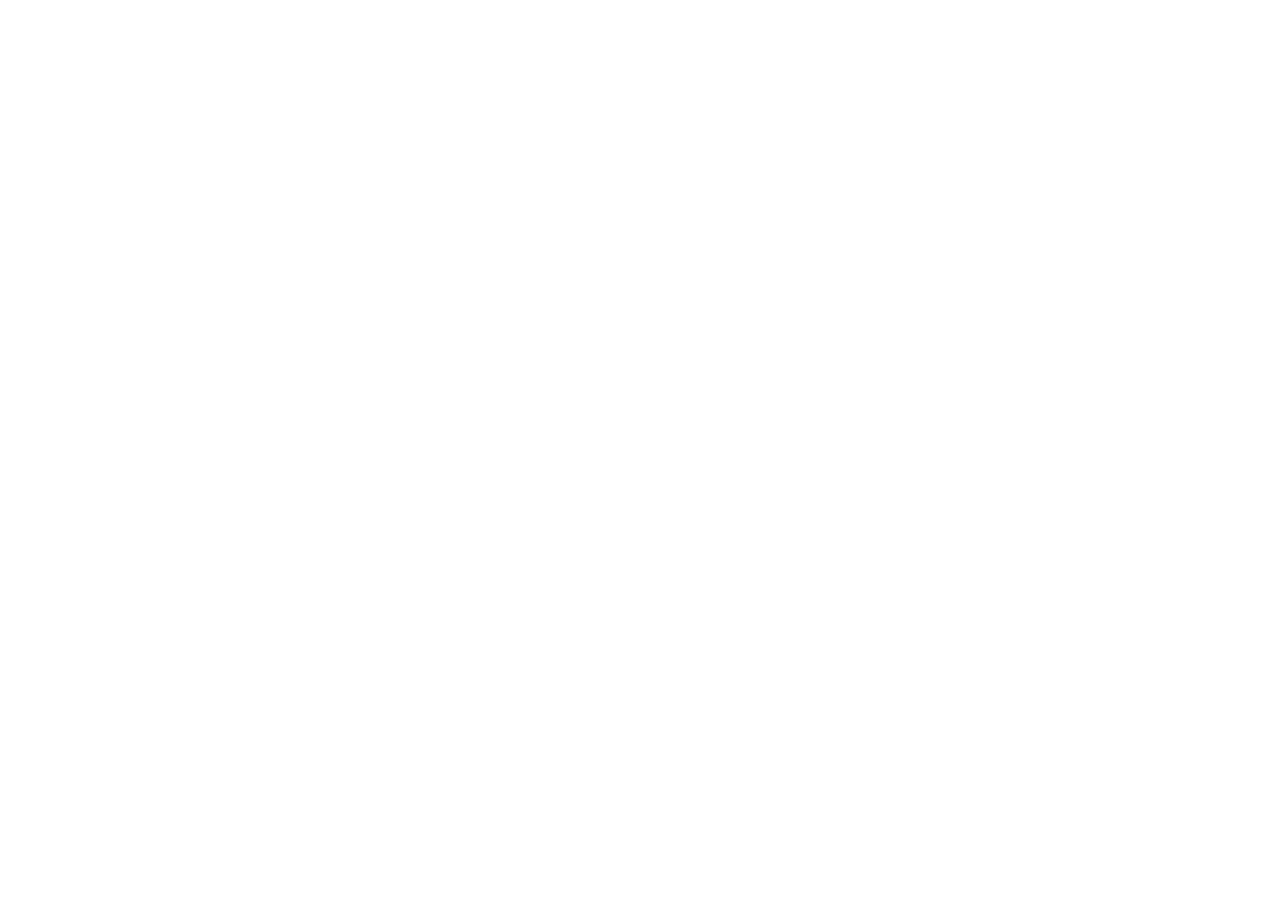
==== popup.html @ e1527ef9 "popup... but it is not working" ====
<!DOCTYPE html>
<html>

<head>
    <meta charset="UTF-8">
    <meta http-equiv="X-UA-Compatible" content="IE=edge">
    <meta name="viewport" content="width=device-width, initial-scale=1.0">
    <title>gpt text discriminate</title>
</head>

<body>

</body>

</html>
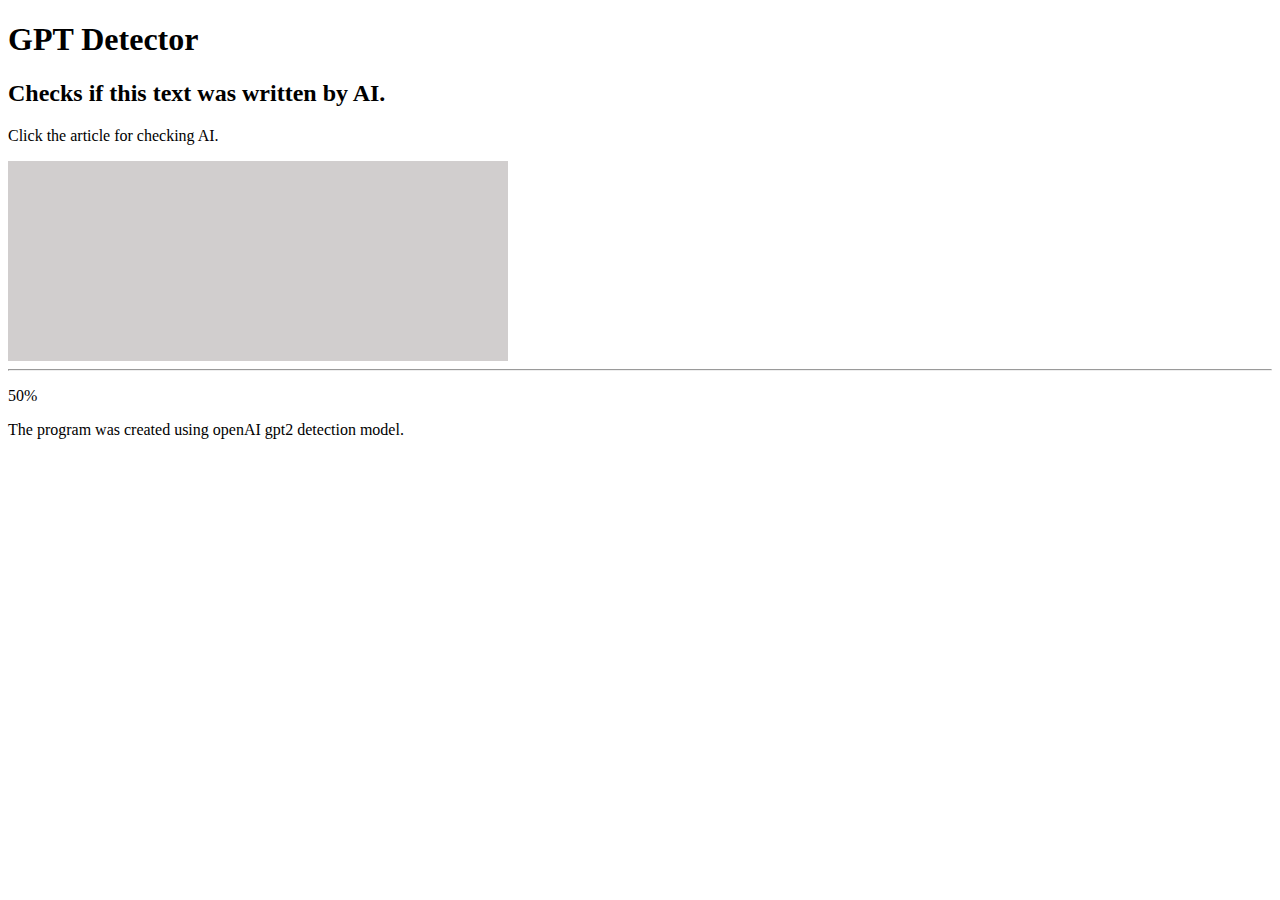
==== commit 339e078d: "스크립트 분할" ====
--- a/popup.html
+++ b/popup.html
@@ -5,11 +5,34 @@
     <meta charset="UTF-8">
     <meta http-equiv="X-UA-Compatible" content="IE=edge">
     <meta name="viewport" content="width=device-width, initial-scale=1.0">
-    <title>gpt text discriminate</title>
+    <title>GPT text discriminate</title>
+    <style>
+        .judgeText {
+            height: 200px;
+            width: 500px;
+            background-color: #d1cece;
+        }
+    </style>
 </head>
 
 <body>
+    <h1>GPT Detector</h1>
+    <h2>Checks if this text was written by AI.</h2>
+    <p>Click the article for checking AI.</p>
+    <div class="judgeText">
 
+    </div>
+    <hr>
+    <div class="progress-field">
+        <div class="fill-bar"></div>
+    </div>
+    <p id="percentage">50%</p>
+    <p id="message"></p>
+    <div class="footnote">
+        <span>The program was created using openAI gpt2 detection model.</span>
+    </div>
+    <script src="analsisText.js"></script>
+    <script src="popup_app.js"></script>
 </body>
 
 </html>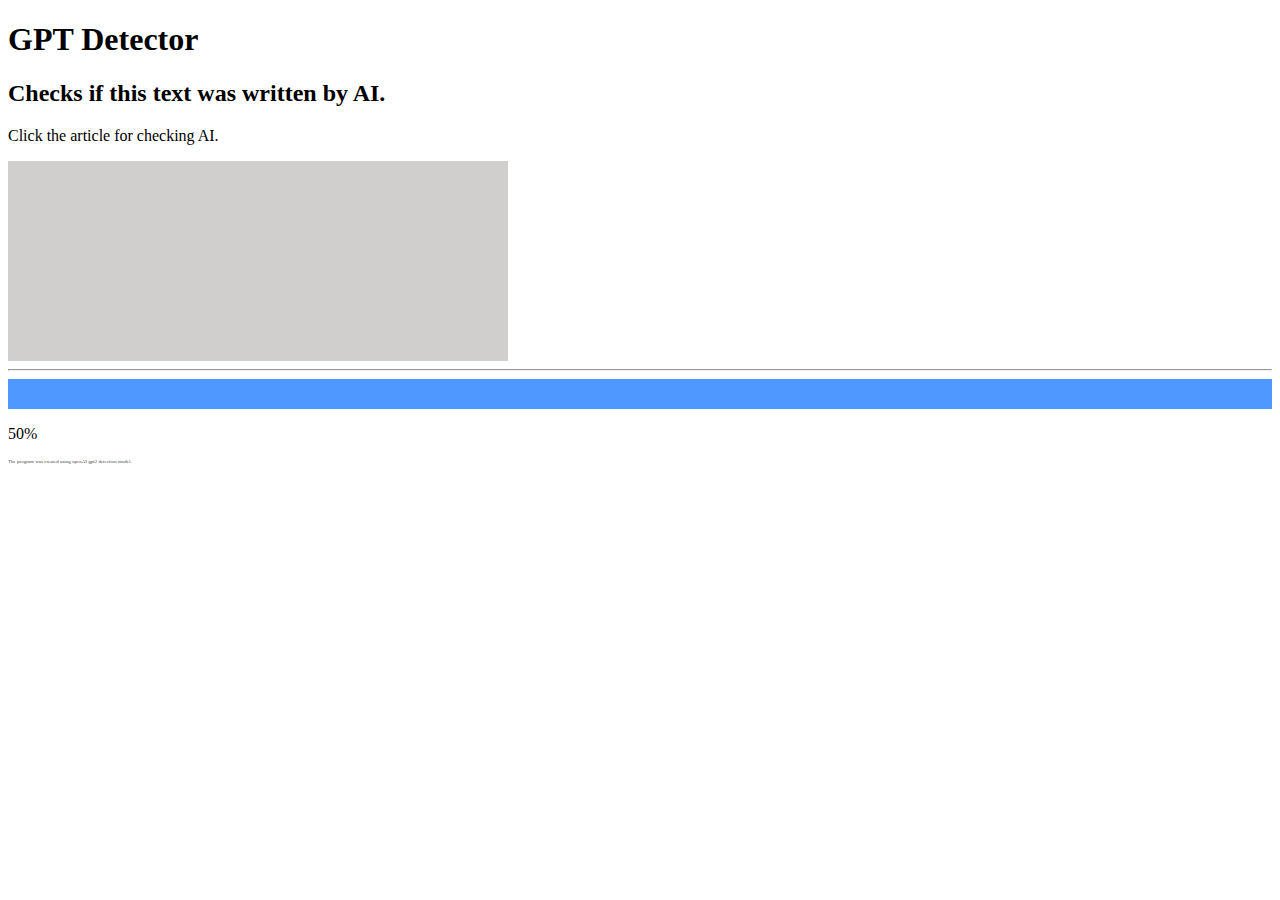
==== commit 3601064b: "팝업 완성" ====
--- a/popup.html
+++ b/popup.html
@@ -6,13 +6,7 @@
     <meta http-equiv="X-UA-Compatible" content="IE=edge">
     <meta name="viewport" content="width=device-width, initial-scale=1.0">
     <title>GPT text discriminate</title>
-    <style>
-        .judgeText {
-            height: 200px;
-            width: 500px;
-            background-color: #d1cece;
-        }
-    </style>
+    <link rel="stylesheet" href="style.css">
 </head>
 
 <body>
--- a/style.css
+++ b/style.css
@@ -0,0 +1,36 @@
+.progress-field {
+    width: 100%;
+    height: 30px;
+    background-color: #dedede;
+    font-weight: 600;
+    font-size: .8rem;
+}
+
+.progress-field .fill-bar {
+    /* width: 72%; */
+    height: 30px;
+    padding: 0;
+    text-align: center;
+    background-color: #4F98FF;
+    color: #111;
+}
+
+.footnote {
+    float: footnote;
+    font-size: 5px;
+    color: rgba(0, 0, 0, 0.8);
+    margin-bottom: 2mm;
+}
+
+#textFiled {
+    line-height: 1.6;
+    text-align: top;
+    width: 200px;
+    height: 100px;
+}
+
+.judgeText {
+    height: 200px;
+    width: 500px;
+    background-color: #d1cece;
+}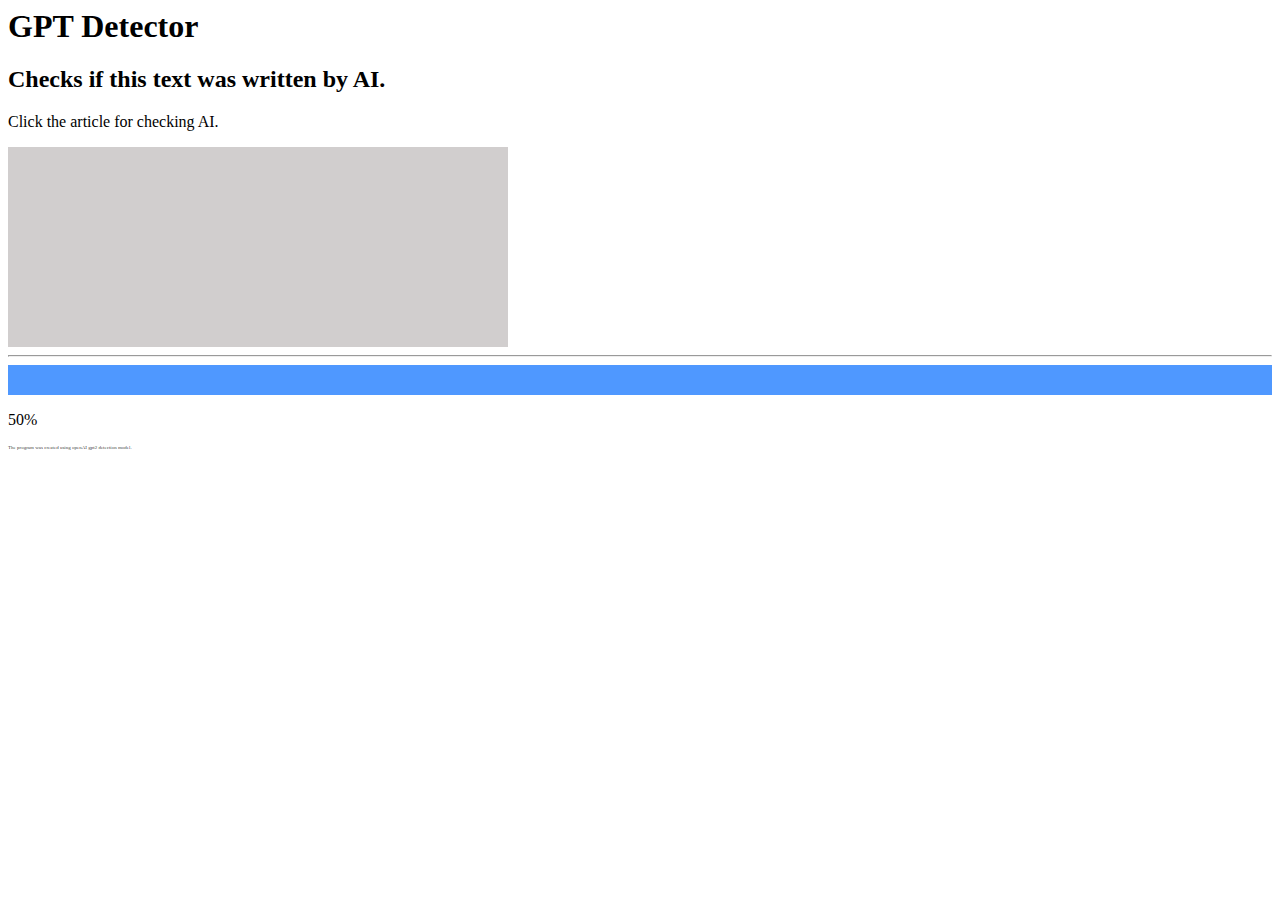
==== commit a1066704: "permission" ====
--- a/popup.html
+++ b/popup.html
@@ -1,4 +1,3 @@
-<!DOCTYPE html>
 <html>
 
 <head>
